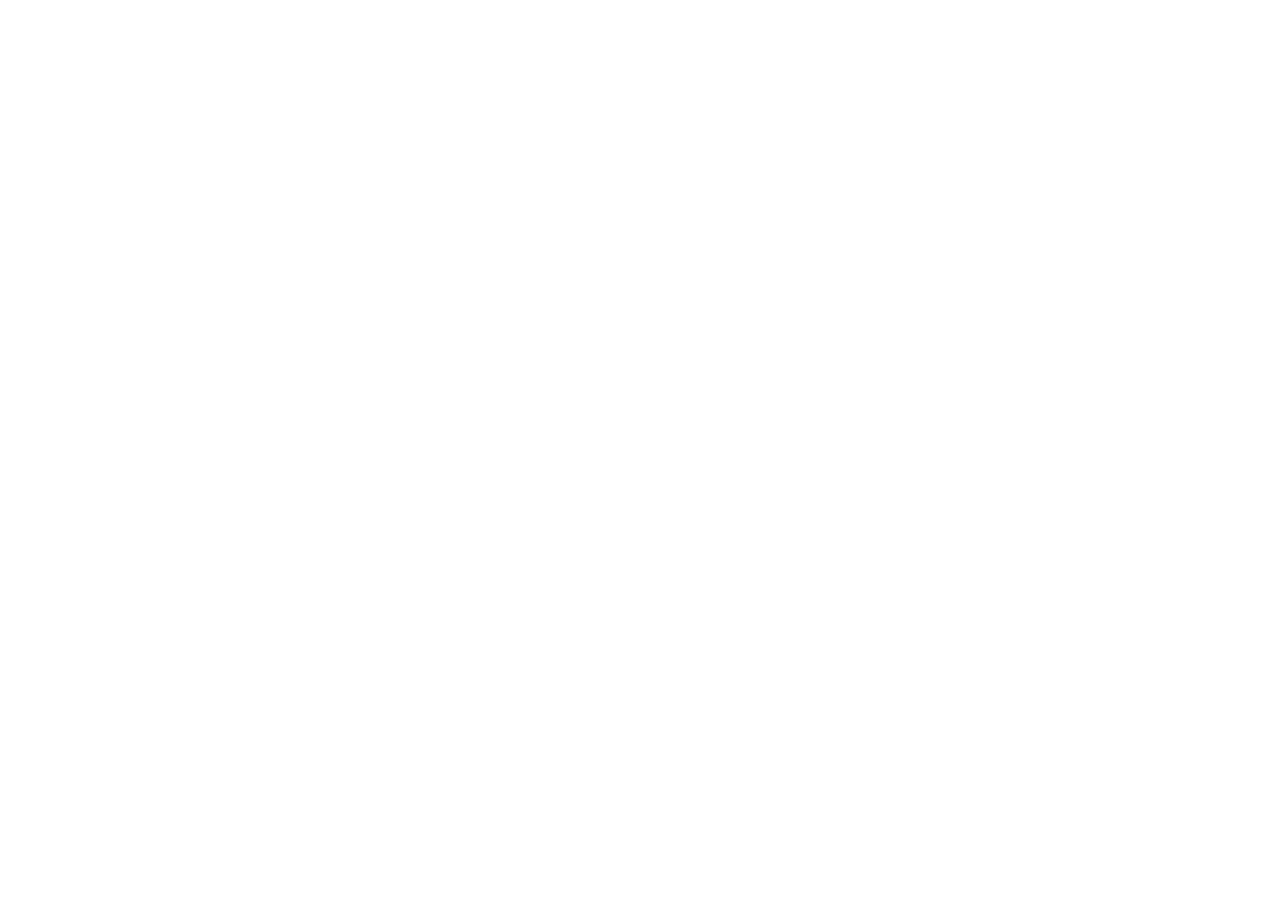
==== index.html @ d2dba724 "benchmarks" ====
<!DOCTYPE html>
<html lang="en">
    <head>
        <title>Ekici Computer</title>
        <meta charset="utf-8">

        <meta name="description" content="A computer vendor that offers quality and cheap products">
        <meta name="keywords" content="Computer, PC, Laptop, CPU, RAM, HDD, SSD, motherboards, keyboard, mouse, graphic cards, power supply, computer cases, fans">
        <meta name="author" content="Furkan Ekici">
        <meta name="viewport" content="width=device-width, initial-scale=1.0"> <!--responsive-->

    </head>

    <body>
        
    </body>
</html>
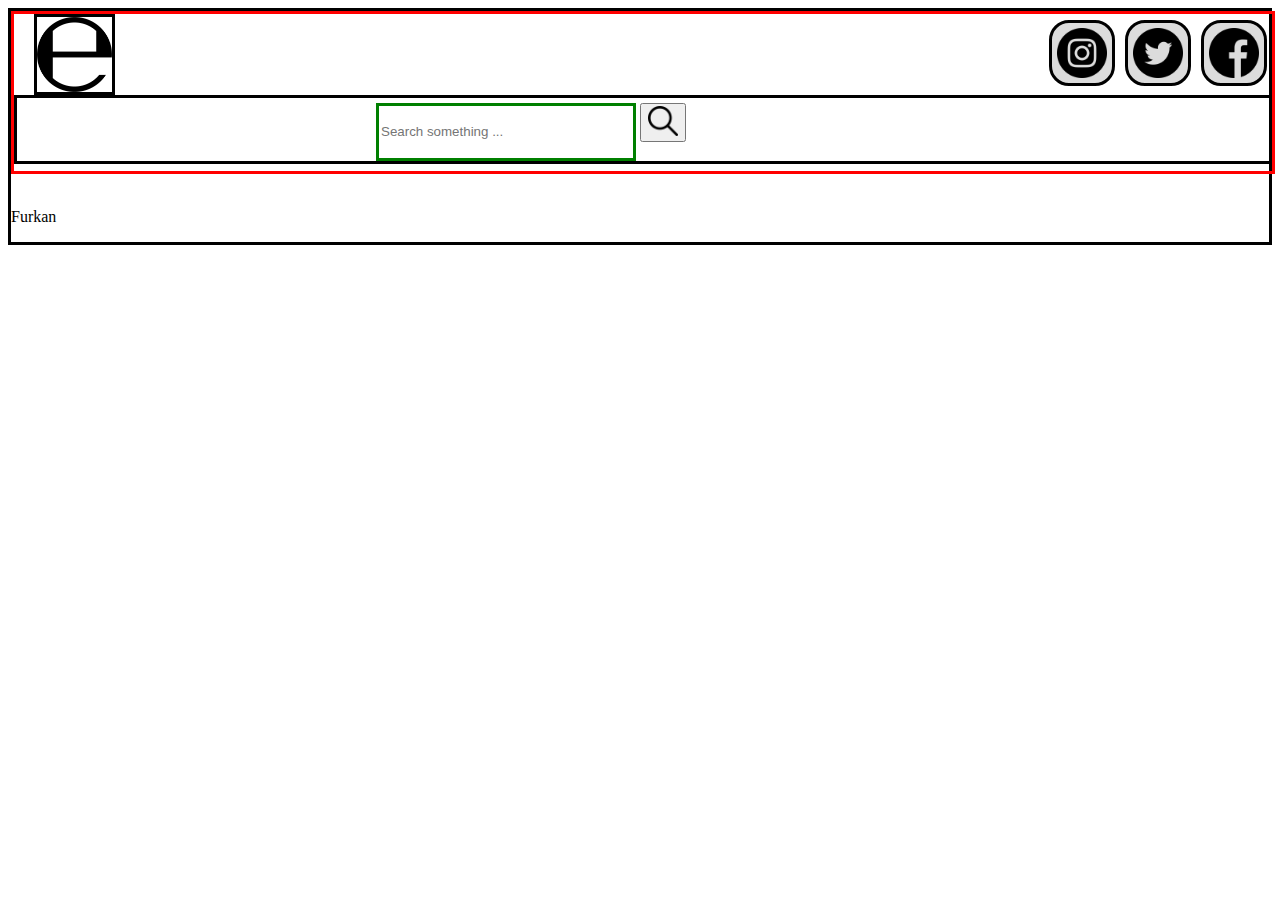
==== commit 71b47a67: "header kısmı ayarlanıyor" ====
--- a/index.html
+++ b/index.html
@@ -2,16 +2,59 @@
 <html lang="en">
     <head>
         <title>Ekici Computer</title>
+        <meta http-equiv="Content-Type" content = "text/html">
+        <meta http-equiv="Content-Language" content = "en"> 
         <meta charset="utf-8">
 
         <meta name="description" content="A computer vendor that offers quality and cheap products">
         <meta name="keywords" content="Computer, PC, Laptop, CPU, RAM, HDD, SSD, motherboards, keyboard, mouse, graphic cards, power supply, computer cases, fans">
         <meta name="author" content="Furkan Ekici">
-        <meta name="viewport" content="width=device-width, initial-scale=1.0"> <!--responsive-->
+
+        <!--responsive-->
+        <meta name="viewport" content="width=device-width, initial-scale=1.0"> 
+
+        <!--CSS and JS connections-->
+        <link rel="stylesheet" href="css/style.css" type="text/css">
+        <script src="js/main.js" type="text/javascript"></script>
 
     </head>
 
     <body>
+
+        <!--container div contains all page elements-->
+        <div id="container">
+            <!--header contains logo and social media icons-->
+            <header id="banner">
+                <!--Logo div is here-->
+                <div id="logo">
+                    <a href="index.html"><img id="logoimage" src="images/logos/ekici-logo.png" alt="Logo"></a>
+                </div>
+                
+                <!--social media icons-->
+                <div class="socialMedia">
+                    <a href="https://www.facebook.com" target="_blank"><img class="mediaicon" src="images/icons/facebook.png" alt=""></a>
+                </div>
+                <div class="socialMedia">
+                    <a href="https://www.twitter.com" target="_blank"><img class="mediaicon" src="images/icons/twitter.png" alt=""></a>
+                </div>
+                <div class="socialMedia">
+                    <a href="https://www.instagram.com" target="_blank"><img class="mediaicon" src="images/icons/instagram.png" alt=""></a>
+                </div>
+
+                <div id="search">
+                    <form  id="searchForm" action="search.php" method="GET">
+                        <input id="searchInput" type="text" name="searchResult" placeholder="Search something ...">
+                        
+                        <div id="searchButton"><button onclick="searchSomething()"><img id="searchimage" src="images/icons/search.png" alt=""></button></div>
+                       
+                    </form>
+                    
+                </div>
+            </header>
+            <br>
+            <p>Furkan</p>
+
+        </div>
         
     </body>
 </html>--- a/css/style.css
+++ b/css/style.css
@@ -0,0 +1,91 @@
+#container{
+    border-style: solid;
+    display: flex;
+    margin: auto;
+    flex-direction: column;
+    
+    
+}
+
+                                                                /*BANNER*/
+#banner{
+    border-style: solid;
+    width: 100%;
+    border-color: red;
+    
+   
+}
+
+#logo{
+   margin-left: 20px;
+   border-style: solid;
+   width: 75px;
+   height: 75px;
+   
+    
+}
+
+#logoimage{
+    width: 75px;
+    height: 75px;
+}
+
+/*social media*/
+.socialMedia{
+    border-style: solid;
+    width: 60px;
+    height: 60px;
+    float: right;
+    position: relative;
+    margin: 5px;
+    background-color: gainsboro;
+    bottom: 80px;
+    text-align: center;
+    border-radius: 20px;
+
+
+}
+
+.socialMedia:hover{
+    border-style: solid;
+    border-color: greenyellow;
+}
+
+.mediaicon{
+    
+    width: 50px;
+    height: 50px;
+    padding-top: 5px;
+    
+}
+
+/*search*/
+#search{
+    border-style: solid;
+    text-align: center;
+    
+    
+    
+}
+#searchInput{
+    border: solid green;
+    height: 50px;
+    width: 250px;
+    
+}
+
+#searchButton{
+    width: 45px;
+    height: 50px;
+    border: none;
+    display: inline-block;
+    margin-top: 5px;
+    text-align: center;
+    
+}
+
+#searchimage{
+    height: 30px;
+    width: 30px;
+   
+}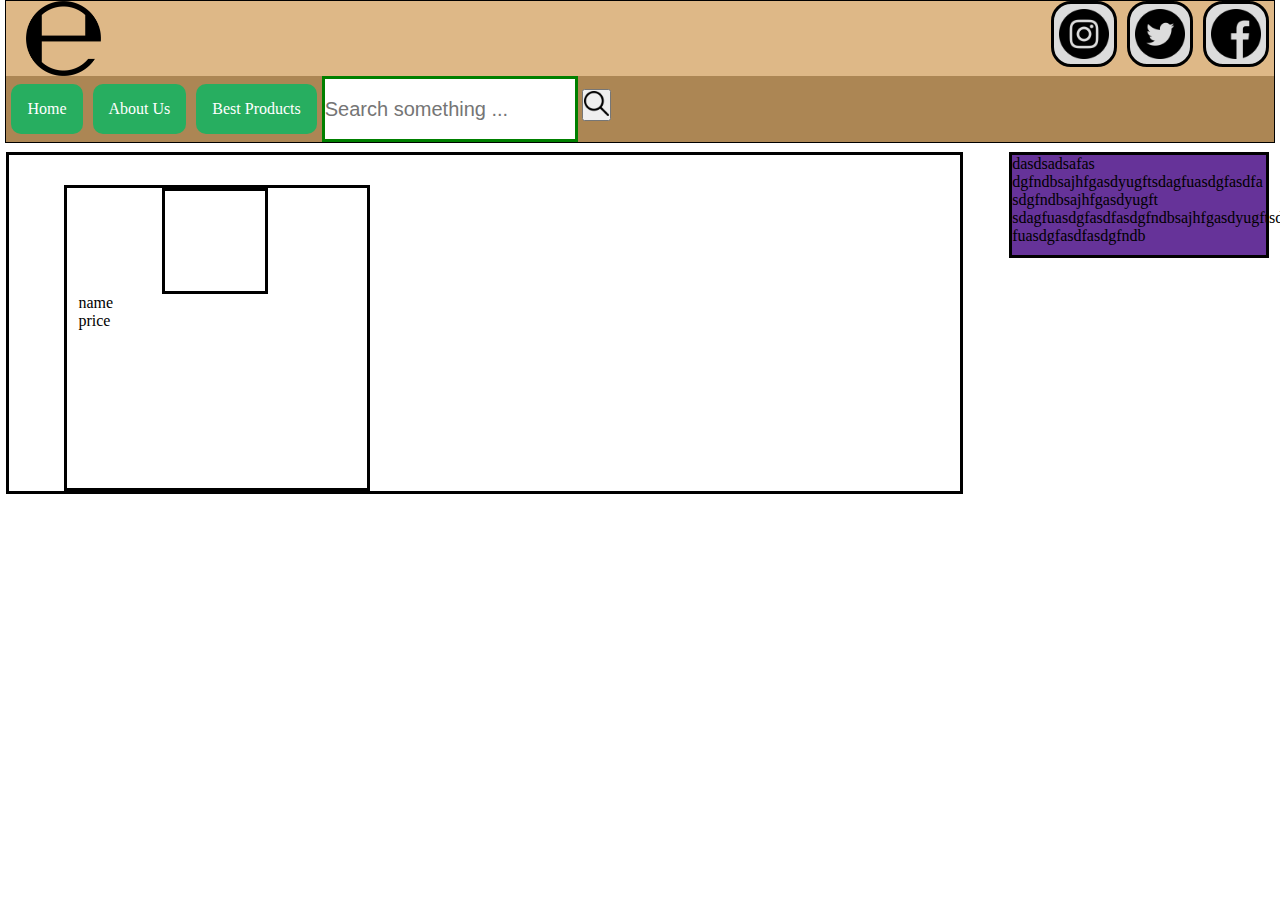
==== commit ade37d63: "home page" ====
--- a/index.html
+++ b/index.html
@@ -3,7 +3,7 @@
     <head>
         <title>Ekici Computer</title>
         <meta http-equiv="Content-Type" content = "text/html">
-        <meta http-equiv="Content-Language" content = "en"> 
+        <meta http-equiv="Content-Language" content = "tr"> 
         <meta charset="utf-8">
 
         <meta name="description" content="A computer vendor that offers quality and cheap products">
@@ -25,10 +25,13 @@
         <div id="container">
             <!--header contains logo and social media icons-->
             <header id="banner">
+                
                 <!--Logo div is here-->
                 <div id="logo">
                     <a href="index.html"><img id="logoimage" src="images/logos/ekici-logo.png" alt="Logo"></a>
                 </div>
+
+                
                 
                 <!--social media icons-->
                 <div class="socialMedia">
@@ -40,19 +43,52 @@
                 <div class="socialMedia">
                     <a href="https://www.instagram.com" target="_blank"><img class="mediaicon" src="images/icons/instagram.png" alt=""></a>
                 </div>
+                
+                
+                
+                
+            </header>
+            
+            <nav id="menu-bar">
+                <ul id="menu-list">
+                    <li class="menu-element"><a class="menu-link" href="#">Home</a></li>
+                    <li class="menu-element"><a class="menu-link" href="#">About Us</a></li>
+                    <li class="menu-element"><a class="menu-link" href="#">Best Products</a></li>
+                   
+                    
+                </ul>
+                
+                <form  id="searchForm" action="search.php" method="GET">
+                    <input id="searchInput" type="text" name="searchResult" placeholder="Search something ...">
+                    
+                    <div id="searchButton"><button onclick="searchSomething()"><img id="searchimage" src="images/icons/search.png" alt=""></button></div>
+                   
+                </form>
+                
+            </nav>
+            
+            <article id="content">
+                <div class="product">
+                    <div class="product_img"></div>
+                    <div class="product_info">
+                        <ul id="product-list">
+                            <li>name</li>
+                            <li>price</li>
 
-                <div id="search">
-                    <form  id="searchForm" action="search.php" method="GET">
-                        <input id="searchInput" type="text" name="searchResult" placeholder="Search something ...">
-                        
-                        <div id="searchButton"><button onclick="searchSomething()"><img id="searchimage" src="images/icons/search.png" alt=""></button></div>
-                       
-                    </form>
-                    
+                        </ul>
+                    </div>
                 </div>
-            </header>
-            <br>
-            <p>Furkan</p>
+                
+                
+                
+
+            </article>
+
+            <aside id="content2">
+                <div>dasdsadsafas dgfndbsajhfgasdyugftsdagfuasdgfasdfa sdgfndbsajhfgasdyugft sdagfuasdgfasdfasdgfndbsajhfgasdyugftsdag  fuasdgfasdfasdgfndb </div>
+            </aside>
+
+            
 
         </div>
         
--- a/css/style.css
+++ b/css/style.css
@@ -1,26 +1,34 @@
+*{                     
+    margin: 0px;
+    padding: 0px;
+}
+
 #container{
     border-style: solid;
-    display: flex;
+    border-width: 1px;
     margin: auto;
-    flex-direction: column;
+    width: 99%;
+    
     
     
 }
 
                                                                 /*BANNER*/
 #banner{
-    border-style: solid;
+    
     width: 100%;
-    border-color: red;
+    height:auto;
+    background-color: burlywood;
     
    
 }
 
+
 #logo{
    margin-left: 20px;
-   border-style: solid;
    width: 75px;
    height: 75px;
+   
    
     
 }
@@ -29,6 +37,8 @@
     width: 75px;
     height: 75px;
 }
+
+
 
 /*social media*/
 .socialMedia{
@@ -59,33 +69,116 @@
     
 }
 
+#menu-bar{
+   
+    background-color:#ac8654; 
+     
+ }
+
 /*search*/
-#search{
-    border-style: solid;
-    text-align: center;
+
+#searchForm{
+    display: inline;
+   
+   
+}
+
+#searchInput{
     
-    
-    
-}
-#searchInput{
+   
     border: solid green;
-    height: 50px;
+    height: 60px;
     width: 250px;
+    font-size: 20px;
     
 }
 
 #searchButton{
-    width: 45px;
-    height: 50px;
-    border: none;
-    display: inline-block;
-    margin-top: 5px;
+   
+    display: inline;
+   
+}
+
+#searchimage{
+    height: 25px;
+    width: 25px;
+    
+   
+}
+
+
+/*Menu bar*/
+ul#menu-list{
+    list-style-type: none;
+    margin: 0px;
+    padding: 0px;
+    overflow: hidden;
+    display: inline;
+}
+
+.menu-element{
+    float: left;
     text-align: center;
+    margin-top: 3px;
+    padding: 5px;
+    
     
 }
 
-#searchimage{
-    height: 30px;
-    width: 30px;
-   
+.menu-link{
+    display: block;
+    padding: 16px 16px;
+    background-color: #27ae60;
+    color: white;
+    text-decoration: none;
+    border-radius: 10px;
+    
+    
+}
+
+.menu-link:hover{
+    background-color: #23834c;
+}
+
+#content{
+    border-style: solid;
+    margin-top: 10px;
+    float: left;
+    width: 75%;
+    height: auto;
+    
+}
+
+.product{
+    height: 300px;
+    width: 300px;
+    float: left;
+    border-style: solid;
+    margin-left: 55px;
+    margin-top: 30px;
+}
+
+#content2{
+    margin-right: 5px;
+    border-style: solid;
+    background-color: rebeccapurple;
+    height: 100px;
+    width: 20%;
+    float: right;
+}
+
+.product_img{
+    border-style: solid;
+    height: 100px;
+    width: 100px;
+    margin-left: 95px;
+}
+
+.product_info{
+    
+    margin-left: 11px;
+}
+
+ul#product-list{
+    list-style-type: none;
 }